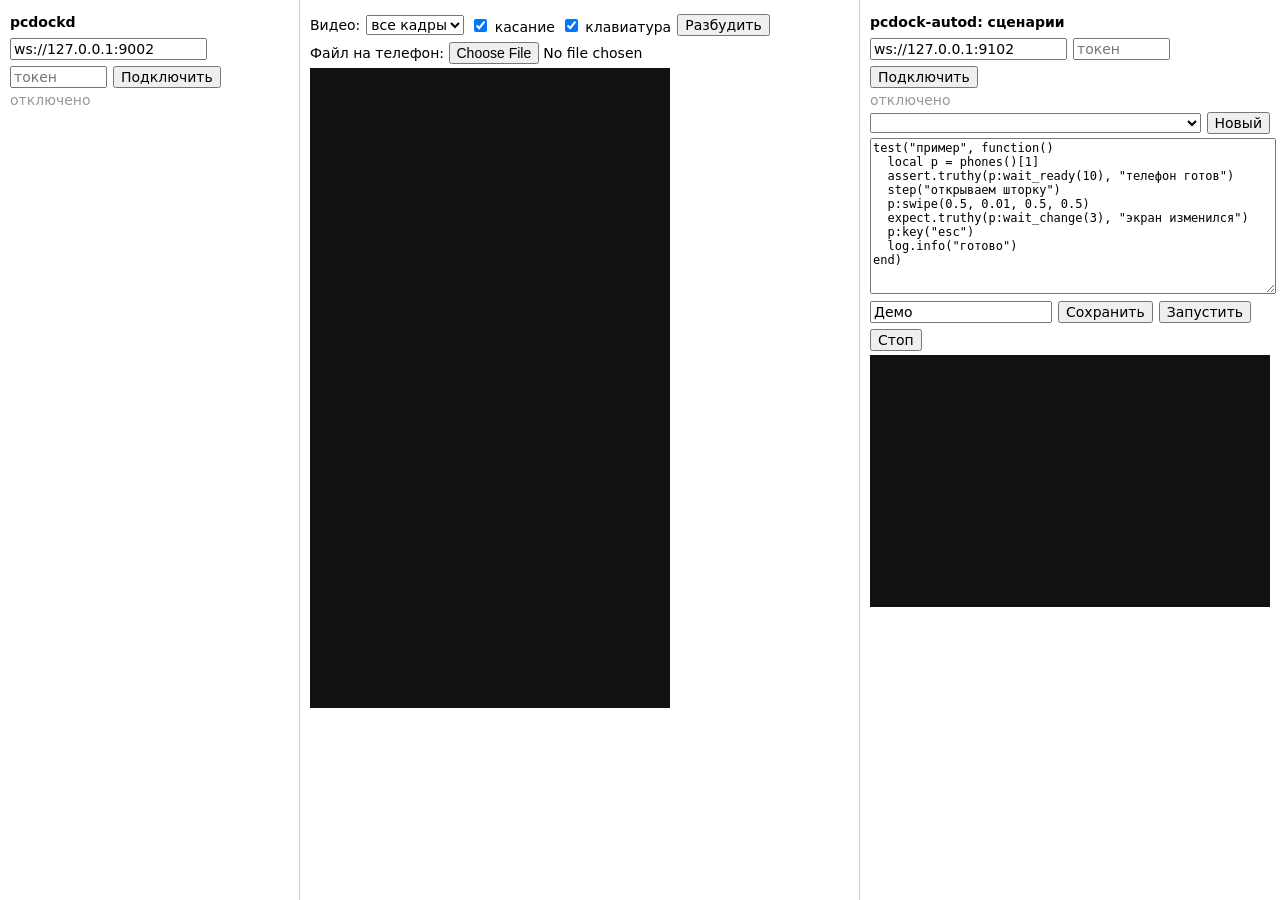
==== demos/web/index.html @ 1058bb1a "Demo clients: web (WebSocket, one file) and GUI (pygame over TCP or local pipe) Co-Authored-By: Clau" ====
<!doctype html>
<html lang="ru">
<head>
<meta charset="utf-8">
<title>PC Dock: веб-демо</title>
<!--
  Демо-клиент протокола PC Dock в одном файле, без сборки и зависимостей. Открывается прямо с диска.
  Говорит с двумя демонами по WebSocket:
    pcdockd     (ферма: телефоны, кадры, ввод, файлы)   ws://127.0.0.1:9002
    pcdock-autod (сценарии Lua, прогоны, прямой эфир)    ws://127.0.0.1:9102
  Протокол: sdk/docs/protocol.md. Здесь он весь на виду: ищите «send(» и «onmessage».
-->
<style>
  body { font: 14px system-ui, sans-serif; margin: 0; display: grid; grid-template-columns: 300px 1fr 420px; height: 100vh; }
  section { padding: 10px; overflow: auto; border-right: 1px solid #ccc; }
  h3 { margin: 4px 0 8px; font-size: 14px; }
  input, button, select, textarea { font: inherit; }
  .phone { padding: 6px; border: 1px solid #ccc; border-radius: 6px; margin-bottom: 6px; cursor: pointer; }
  .phone.sel { border-color: #06c; background: #eef5ff; }
  .badge { padding: 1px 6px; border-radius: 8px; color: #fff; font-size: 12px; }
  .ready { background: #2a8a2a } .connecting, .appeared { background: #888 } .lost { background: #555 }
  .needs_app, .needs_access, .needs_auth, .needs_permission { background: #c60 }
  .hint { color: #a50; font-size: 12px; margin-top: 4px }
  canvas { max-width: 100%; max-height: 80vh; background: #111; touch-action: none; cursor: crosshair; }
  #log { font: 12px ui-monospace, monospace; background: #111; color: #ddd; padding: 6px; height: 240px; overflow: auto; white-space: pre-wrap; }
  .ok { color: #6c6 } .bad { color: #f66 } .step { color: #6af } .dim { color: #999 }
  textarea { width: 100%; height: 150px; font: 12px ui-monospace, monospace; }
  .row { display: flex; gap: 6px; margin: 4px 0; align-items: center; flex-wrap: wrap }
</style>
</head>
<body>
<section>
  <h3>pcdockd</h3>
  <div class="row"><input id="farmUrl" value="ws://127.0.0.1:9002" size="22"><input id="farmToken" placeholder="токен" size="8"><button onclick="connectFarm()">Подключить</button></div>
  <div id="farmStatus" class="dim">не подключено</div>
  <div id="phones"></div>
</section>
<section>
  <div class="row">
    Видео: <select id="fps"><option value="">все кадры</option><option value="15">15 к/с</option><option value="5">5 к/с</option><option value="1">1 к/с</option></select>
    <label><input type="checkbox" id="devTouch" checked> касание</label>
    <label><input type="checkbox" id="devKeyboard" checked> клавиатура</label>
    <button onclick="wake()">Разбудить</button>
    <label>Файл на телефон: <input type="file" id="file" onchange="pushFile(this.files[0])"></label>
  </div>
  <div id="info" class="dim"></div>
  <canvas id="screen" width="360" height="640" tabindex="0"></canvas>
</section>
<section style="border-right:0">
  <h3>pcdock-autod: сценарии</h3>
  <div class="row"><input id="autoUrl" value="ws://127.0.0.1:9102" size="22"><input id="autoToken" placeholder="токен" size="8"><button onclick="connectAuto()">Подключить</button></div>
  <div id="autoStatus" class="dim">не подключено</div>
  <div class="row"><select id="scripts" onchange="loadScript()" style="flex:1"></select><button onclick="newScript()">Новый</button></div>
  <textarea id="source" spellcheck="false">test("пример", function()
  local p = phones()[1]
  assert.truthy(p:wait_ready(10), "телефон готов")
  step("открываем шторку")
  p:swipe(0.5, 0.01, 0.5, 0.5)
  expect.truthy(p:wait_change(3), "экран изменился")
  p:key("esc")
  log.info("готово")
end)</textarea>
  <div class="row"><input id="name" placeholder="имя сценария" value="Демо"><button onclick="saveScript()">Сохранить</button><button onclick="runScript()">Запустить</button><button onclick="stopRun()">Стоп</button></div>
  <div id="log"></div>
</section>

<script>
"use strict";
const $ = (id) => document.getElementById(id);

// ---------- Общее: соединение с демоном (JSON с id запросов, бинарные фреймы [тип][нагрузка]) ----------
class Daemon {
  constructor(url, token, onEvent, onBinary, onState) {
    this.nextId = 1; this.pending = new Map(); this.onEvent = onEvent; this.onBinary = onBinary;
    this.ws = new WebSocket(url); this.ws.binaryType = "arraybuffer";
    this.ws.onopen = () => { onState("подключено"); if (token) this.request({op: "Auth", token}).catch((e) => onState("пароль: " + e)); };
    this.ws.onclose = () => onState("отключено");
    this.ws.onerror = () => onState("ошибка соединения");
    this.ws.onmessage = (m) => {
      if (typeof m.data !== "string") { const b = new Uint8Array(m.data); this.onBinary(b[0], b.subarray(1)); return; }
      const v = JSON.parse(m.data);
      if (v.id !== undefined && this.pending.has(v.id)) {
        const p = this.pending.get(v.id); this.pending.delete(v.id);
        v.ev === "Error" ? p.reject(v.detail) : p.resolve(v);
      } else this.onEvent(v);
    };
  }
  send(msg) { this.ws.send(JSON.stringify(msg)); }                       // без ответа
  request(msg) {                                                         // с ответом: добавляем id
    const id = this.nextId++; msg.id = id;
    return new Promise((resolve, reject) => { this.pending.set(id, {resolve, reject}); this.send(msg); });
  }
  sendBinary(kind, bytes) { const b = new Uint8Array(1 + bytes.length); b[0] = kind; b.set(bytes, 1); this.ws.send(b); }
}

// ---------- Ферма ----------
let farm = null, phones = new Map(), current = null;

function connectFarm() {
  farm = new Daemon($("farmUrl").value, $("farmToken").value, onFarmEvent, onFarmBinary, (s) => { $("farmStatus").textContent = s; if (s === "подключено") refreshPhones(); });
}
async function refreshPhones() {
  const r = await farm.request({op: "List"});
  phones = new Map((r.details || []).map((d) => [d.phone, d]));
  drawPhones();
}
function onFarmEvent(v) {
  if (v.ev === "Appeared") { phones.set(v.phone, {...(phones.get(v.phone) || {}), phone: v.phone, transport: v.transport, serial: v.serial, state: "appeared"}); }
  else if (v.ev === "State") { const p = phones.get(v.phone) || {phone: v.phone}; p.state = v.state; p.hint = v.detail; phones.set(v.phone, p); }
  else if (v.ev === "Lost") { phones.delete(v.phone); if (current === v.phone) current = null; }
  else if (v.ev === "Display" && v.phone === current) { $("info").textContent = `экран ${v.screen_w}x${v.screen_h}, поток ${v.stream_w}x${v.stream_h}, поворот ${v.rotation}`; }
  else if (["FileDone", "FileFailed", "FileReady", "FileProgress"].includes(v.ev)) { handleFileEvent(v); return; }
  drawPhones();
}
function drawPhones() {
  $("phones").innerHTML = [...phones.values()].map((p) =>
    `<div class="phone ${p.phone === current ? "sel" : ""}" onclick="selectPhone(${p.phone})">
       <b>Телефон ${p.phone}</b> <span class="badge ${p.state}">${p.state}</span><br>
       <span class="dim">${p.transport || ""} ${p.serial || ""}</span>
       ${p.hint ? `<div class="hint">${p.hint}</div>` : ""}</div>`).join("") || '<div class="dim">телефонов нет</div>';
}
async function selectPhone(id) {
  if (current !== null) farm.send({op: "Unwatch", phone: current});
  current = id; drawPhones();
  const fps = $("fps").value;
  await farm.request({op: "Watch", phone: id, ...(fps ? {fps: Number(fps)} : {})});
}
$("fps").onchange = () => current !== null && selectPhone(current);

// Кадр: [тип=1] + телефон u32, номер u64, кодек u8, ключевой u8, метка u64, затем JPEG
function onFarmBinary(kind, body) {
  if (kind !== 1) return;
  const phone = new DataView(body.buffer, body.byteOffset).getUint32(0, true);
  if (phone !== current) return;
  const img = new Image();
  img.onload = () => { const c = $("screen"); if (c.width !== img.width) { c.width = img.width; c.height = img.height; } c.getContext("2d").drawImage(img, 0, 0); URL.revokeObjectURL(img.src); };
  img.src = URL.createObjectURL(new Blob([body.subarray(22)], {type: "image/jpeg"}));
}

// ---------- Ввод: мышь превращается в касание, клавиатура в клавиши ----------
const canvas = $("screen");
function frac(e) { const r = canvas.getBoundingClientRect(); return [(e.clientX - r.left) / r.width, (e.clientY - r.top) / r.height]; }
let down = false;
function touch(phase, e) { if (current === null) return; const [x, y] = frac(e); farm.send({op: "TouchEx", phone: current, cid: 0, phase, x, y, width: null, height: null, pressure: 0.7}); }
canvas.onpointerdown = (e) => { down = true; canvas.setPointerCapture(e.pointerId); touch(0, e); };
canvas.onpointermove = (e) => { if (down) touch(1, e); };
canvas.onpointerup = (e) => { if (down) { down = false; touch(2, e); } };
canvas.onkeydown = (e) => { const u = usage(e); if (u && current !== null) { farm.send({op: "Key", phone: current, usage: u, down: true}); e.preventDefault(); } };
canvas.onkeyup = (e) => { const u = usage(e); if (u && current !== null) farm.send({op: "Key", phone: current, usage: u, down: false}); };
function usage(e) {                                           // коды USB HID (страница Keyboard)
  if (/^Key[A-Z]$/.test(e.code)) return 0x04 + e.code.charCodeAt(3) - 65;
  if (/^Digit[1-9]$/.test(e.code)) return 0x1E + Number(e.code[5]) - 1;
  return ({Digit0: 0x27, Enter: 0x28, Escape: 0x29, Backspace: 0x2A, Tab: 0x2B, Space: 0x2C, ArrowRight: 0x4F, ArrowLeft: 0x50, ArrowDown: 0x51, ArrowUp: 0x52})[e.code];
}
$("devTouch").onchange = (e) => current !== null && farm.send({op: "DeviceEnable", phone: current, kind: 0, on: e.target.checked});
$("devKeyboard").onchange = (e) => current !== null && farm.send({op: "DeviceEnable", phone: current, kind: 2, on: e.target.checked});
function wake() { if (current !== null) farm.send({op: "Wake", phone: current}); }

// ---------- Файлы: FilePut, затем данные пакетами [тип=3][номер передачи u32][данные] ----------
let uploads = new Map();
async function pushFile(file) {
  if (!file || current === null) return;
  const dest = "/sdcard/Download/" + file.name.replace(/[^A-Za-z0-9._-]/g, "_");
  const r = await farm.request({op: "FilePut", phone: current, dest, size: file.size, media: true}).catch((e) => { alert("Файл: " + e); });
  if (!r) return;
  const data = new Uint8Array(await file.arrayBuffer());
  for (let off = 0; off < data.length; off += 60000) {
    const part = data.subarray(off, off + 60000), pkt = new Uint8Array(4 + part.length);
    new DataView(pkt.buffer).setUint32(0, r.transfer, true); pkt.set(part, 4);
    farm.sendBinary(3, pkt);
  }
  uploads.set(r.transfer, dest);
}
function handleFileEvent(v) {
  if (v.ev === "FileDone") alert("Файл записан на телефон: " + (uploads.get(v.transfer) || ""));
  if (v.ev === "FileFailed") alert("Файл не записан: " + v.detail);
}

// ---------- Автоматизация ----------
let auto = null, scriptId = null, runId = null;

function connectAuto() {
  auto = new Daemon($("autoUrl").value, $("autoToken").value, onAutoEvent, () => {}, (s) => { $("autoStatus").textContent = s; if (s === "подключено") refreshScripts(); });
}
async function refreshScripts() {
  const r = await auto.request({op: "ScriptList"});
  $("scripts").innerHTML = '<option value="">— сценарии —</option>' + r.scripts.map((s) => `<option value="${s.script}">${s.name}</option>`).join("");
  if (scriptId) $("scripts").value = scriptId;
}
async function loadScript() {
  const id = $("scripts").value; if (!id) return;
  const r = await auto.request({op: "ScriptGet", script: id});
  scriptId = id; $("source").value = r.source; $("name").value = r.name;
}
function newScript() { scriptId = null; $("scripts").value = ""; $("name").value = "Новый сценарий"; }
async function saveScript() {
  const r = await auto.request({op: "ScriptPut", ...(scriptId ? {script: scriptId} : {}), name: $("name").value, source: $("source").value});
  scriptId = r.script; await refreshScripts(); return r.script;
}
async function runScript() {
  const id = await saveScript(); $("log").innerHTML = "";
  const r = await auto.request({op: "Run", script: id, ...(current !== null ? {phones: [current]} : {})}).catch((e) => { logLine("bad", "запуск: " + e); });
  if (r) runId = r.run;                               // сервер сам подписывает запустившего на события прогона
}
function stopRun() { if (runId) auto.request({op: "Stop", run: runId}).catch(() => {}); }
function onAutoEvent(v) {
  if (v.ev !== "RunEvent") return;
  const t = v.kind;
  if (t === "assert") logLine(v.ok ? "ok" : "bad", `${v.ok ? "✓" : "✗"} [${v.mode}] ${v.message}${v.ok ? "" : `  (ожидалось ${v.expected}, получено ${v.actual})`}`);
  else if (t === "step") logLine("step", "▸ " + v.text);
  else if (t === "log") logLine("dim", `[${v.level}] ${v.text}`);
  else if (t === "test_start") logLine("dim", "— тест: " + v.test);
  else if (t === "test_end") logLine(v.status === "passed" ? "ok" : "bad", `= ${v.test}: ${v.status}${v.error ? " (" + v.error + ")" : ""}`);
  else if (t === "artifact") logLine("dim", "вложение: " + v.name);
  else if (t === "run_end") logLine(v.status === "passed" ? "ok" : "bad", `ПРОГОН: ${v.status}, прошло ${v.passed}, провалов ${v.failed}, ошибок ${v.errors}`);
}
function logLine(cls, text) { const d = document.createElement("div"); d.className = cls; d.textContent = text; $("log").appendChild(d); $("log").scrollTop = 1e9; }

connectFarm(); connectAuto();
</script>
</body>
</html>
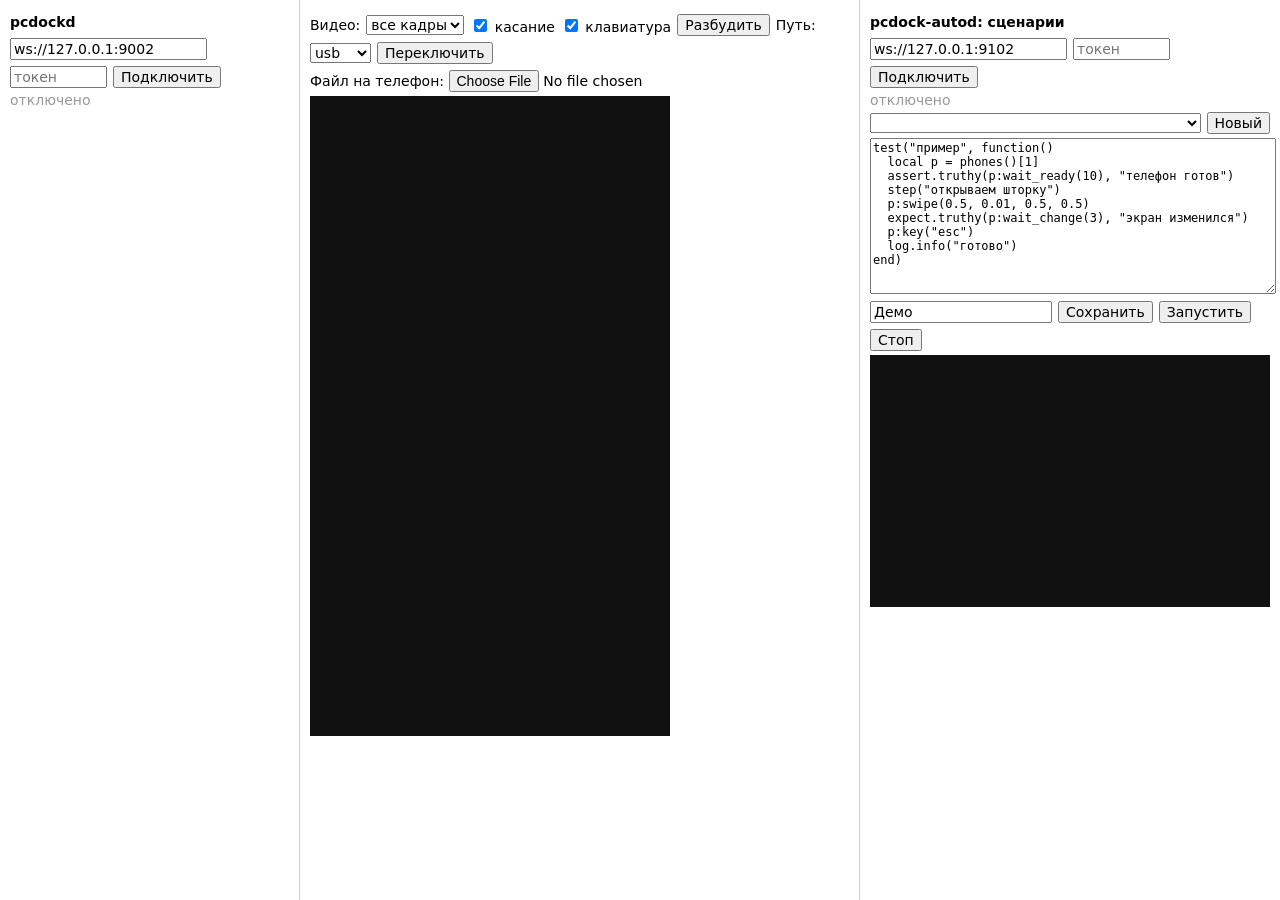
==== commit 9cdfa07a: "SetTransport: switch a phone between AOA/ADB/serial from the protocol; demos get a transport switch " ====
--- a/demos/web/index.html
+++ b/demos/web/index.html
@@ -41,6 +41,8 @@
     <label><input type="checkbox" id="devTouch" checked> касание</label>
     <label><input type="checkbox" id="devKeyboard" checked> клавиатура</label>
     <button onclick="wake()">Разбудить</button>
+    Путь: <select id="transport"><option>usb</option><option>adb</option><option>serial</option></select>
+    <button onclick="switchTransport()">Переключить</button>
     <label>Файл на телефон: <input type="file" id="file" onchange="pushFile(this.files[0])"></label>
   </div>
   <div id="info" class="dim"></div>
@@ -107,6 +109,7 @@
 function onFarmEvent(v) {
   if (v.ev === "Appeared") { phones.set(v.phone, {...(phones.get(v.phone) || {}), phone: v.phone, transport: v.transport, serial: v.serial, state: "appeared"}); }
   else if (v.ev === "State") { const p = phones.get(v.phone) || {phone: v.phone}; p.state = v.state; p.hint = v.detail; phones.set(v.phone, p); }
+  else if (v.ev === "Warning") { $("info").textContent = "Предупреждение: " + v.detail; }
   else if (v.ev === "Lost") { phones.delete(v.phone); if (current === v.phone) current = null; }
   else if (v.ev === "Display" && v.phone === current) { $("info").textContent = `экран ${v.screen_w}x${v.screen_h}, поток ${v.stream_w}x${v.stream_h}, поворот ${v.rotation}`; }
   else if (["FileDone", "FileFailed", "FileReady", "FileProgress"].includes(v.ev)) { handleFileEvent(v); return; }
@@ -154,6 +157,9 @@
 }
 $("devTouch").onchange = (e) => current !== null && farm.send({op: "DeviceEnable", phone: current, kind: 0, on: e.target.checked});
 $("devKeyboard").onchange = (e) => current !== null && farm.send({op: "DeviceEnable", phone: current, kind: 2, on: e.target.checked});
+function switchTransport() {                          // ответ Ok значит «принято»; итог придёт событием Appeared или Warning
+  if (current !== null) farm.request({op: "SetTransport", phone: current, transport: $("transport").value}).catch((e) => alert(e));
+}
 function wake() { if (current !== null) farm.send({op: "Wake", phone: current}); }
 
 // ---------- Файлы: FilePut, затем данные пакетами [тип=3][номер передачи u32][данные] ----------
@@ -217,6 +223,12 @@
 function logLine(cls, text) { const d = document.createElement("div"); d.className = cls; d.textContent = text; $("log").appendChild(d); $("log").scrollTop = 1e9; }
 
 connectFarm(); connectAuto();
+
+// Самопроверка для автоматического прогона страницы (`index.html?selftest`): сценарий без телефонов, результат в журнале.
+if (location.search.includes("selftest")) setTimeout(() => {
+  $("source").value = 'test("самопроверка", function() step("шаг"); log.info("привет"); assert.eq(1 + 1, 2, "арифметика") end)';
+  $("name").value = "Самопроверка"; scriptId = null; runScript();
+}, 1500);
 </script>
 </body>
 </html>
